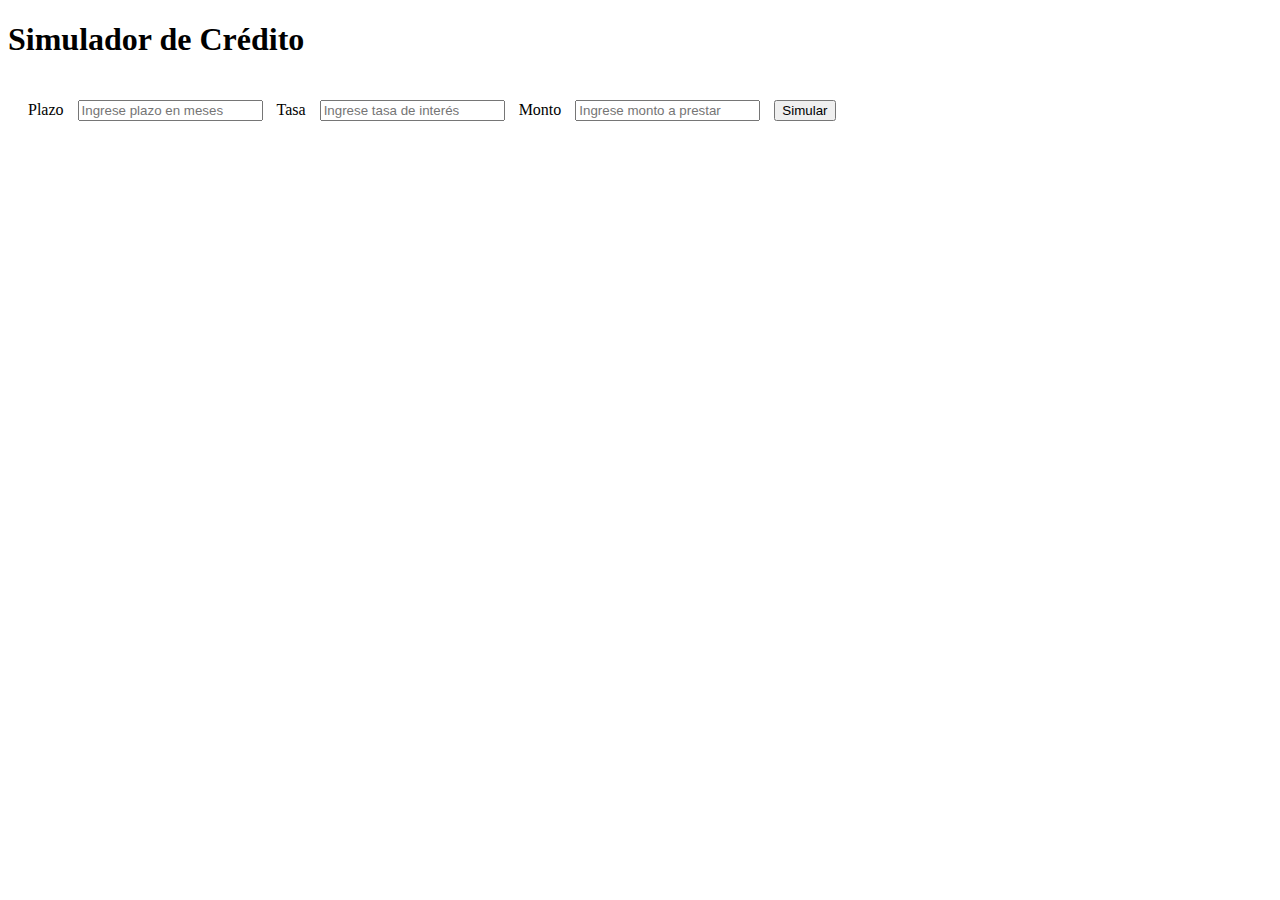
==== proyectoIntegrador.html @ 4d778b4f "Simulador de credito usando clases" ====
<!DOCTYPE html>
<html lang="en">
<head>
    <meta charset="UTF-8">
    <meta http-equiv="X-UA-Compatible" content="IE=edge">
    <meta name="viewport" content="width=device-width, initial-scale=1.0">
    <title>SimuladorCrediticio</title>
    <link href="https://cdn.jsdelivr.net/npm/bootstrap@5.1.3/dist/css/bootstrap.min.css" rel="stylesheet" integrity="sha384-1BmE4kWBq78iYhFldvKuhfTAU6auU8tT94WrHftjDbrCEXSU1oBoqyl2QvZ6jIW3" crossorigin="anonymous">
    <link href="css/styles.css" rel="stylesheet">
    <script src="js/prestamo.class.js" defer></script>
    <script src="js/prestamo.js" defer></script>
</head>
<body>
    <h1> Simulador de Crédito </h1>
    <form class="row g-3">
        <div class="col-auto">
          <label for="inputMonths">Plazo</label>
          <input type="text" class="form-control" id="inputMonths" placeholder="Ingrese plazo en meses">
          <label for="inputRate">Tasa</label>
          <input type="text" class="form-control" id="inputRate" placeholder="Ingrese tasa de interés">
          <label for="inputAmount">Monto</label>
          <input type="text" class="form-control" id="inputAmount" placeholder="Ingrese monto a prestar">
          <button type="submit" class="btn btn-primary mb-3">Simular</button>
        </div>
      </form>
    <script src="https://cdn.jsdelivr.net/npm/bootstrap@5.1.3/dist/js/bootstrap.bundle.min.js" integrity="sha384-ka7Sk0Gln4gmtz2MlQnikT1wXgYsOg+OMhuP+IlRH9sENBO0LRn5q+8nbTov4+1p" crossorigin="anonymous"></script>
</body>
</html>
---- css/styles.css ----
form {
    padding: 10px;
}

label {
    padding: 10px;
}

.btn-primary {
    margin: 10px;
}
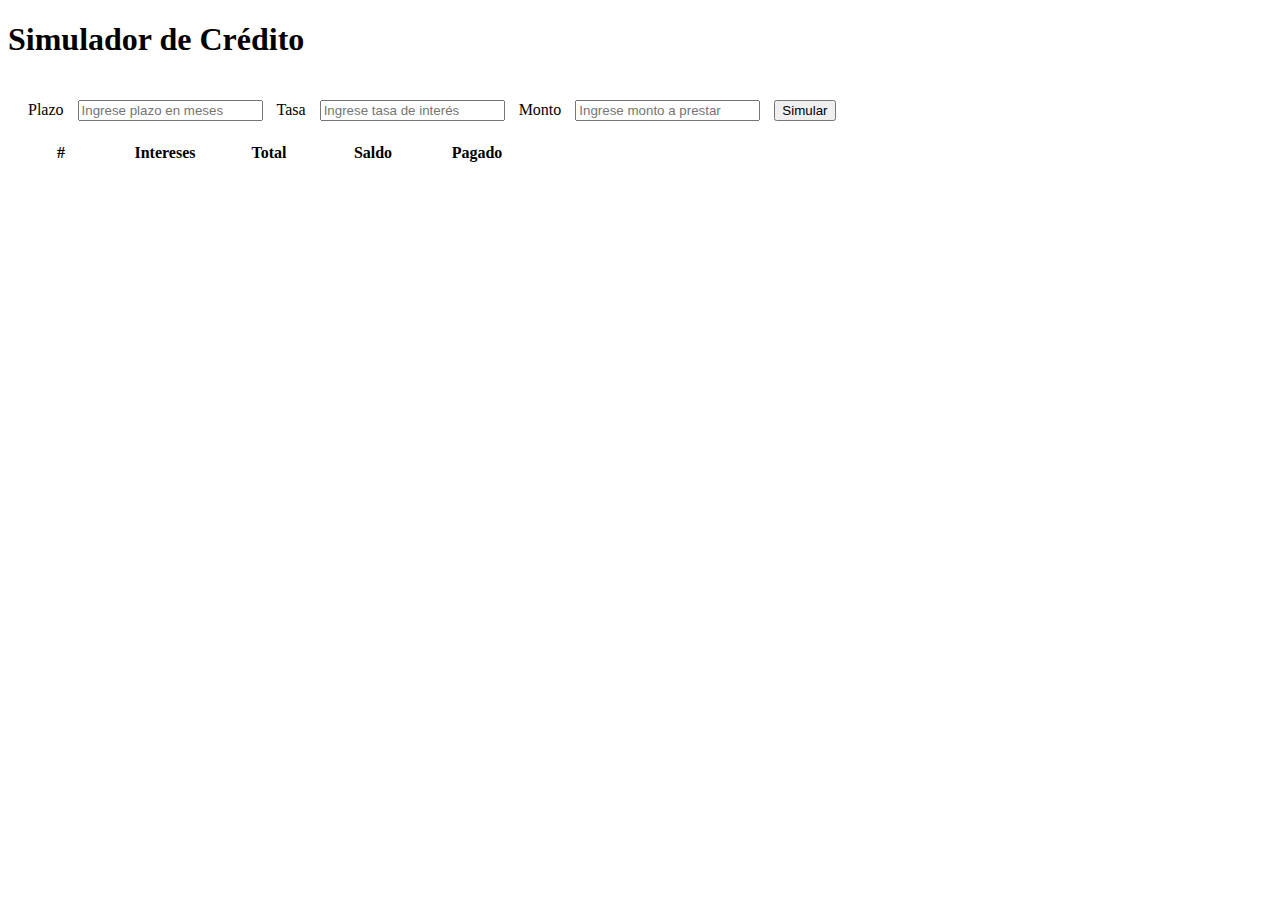
==== commit b094bece: "Simulador modificando el DOM" ====
--- a/proyectoIntegrador.html
+++ b/proyectoIntegrador.html
@@ -23,6 +23,30 @@
           <button type="submit" class="btn btn-primary mb-3">Simular</button>
         </div>
       </form>
+      <table>
+        <thead>
+            <tr>
+            <th>#</th>
+            <th>Intereses</th>
+            <th>Total</th>
+            <th>Saldo</th>
+            <th>Pagado</th>
+            </tr>
+        </thead>
+        <tbody>
+            <!-- <tr>
+            <td>Alfreds Futterkiste</td>
+            <td>Maria Anders</td>
+            <td>Germany</td>
+            </tr>
+            <tr>
+            <td>Centro comercial Moctezuma</td>
+            <td>Francisco Chang</td>
+            <td>Mexico</td>
+            </tr> -->
+        </tbody>
+      </table>
+
     <script src="https://cdn.jsdelivr.net/npm/bootstrap@5.1.3/dist/js/bootstrap.bundle.min.js" integrity="sha384-ka7Sk0Gln4gmtz2MlQnikT1wXgYsOg+OMhuP+IlRH9sENBO0LRn5q+8nbTov4+1p" crossorigin="anonymous"></script>
 </body>
 </html>--- a/css/styles.css
+++ b/css/styles.css
@@ -8,4 +8,8 @@
 
 .btn-primary {
     margin: 10px;
+}
+
+th, td {
+    min-width: 100px;
 }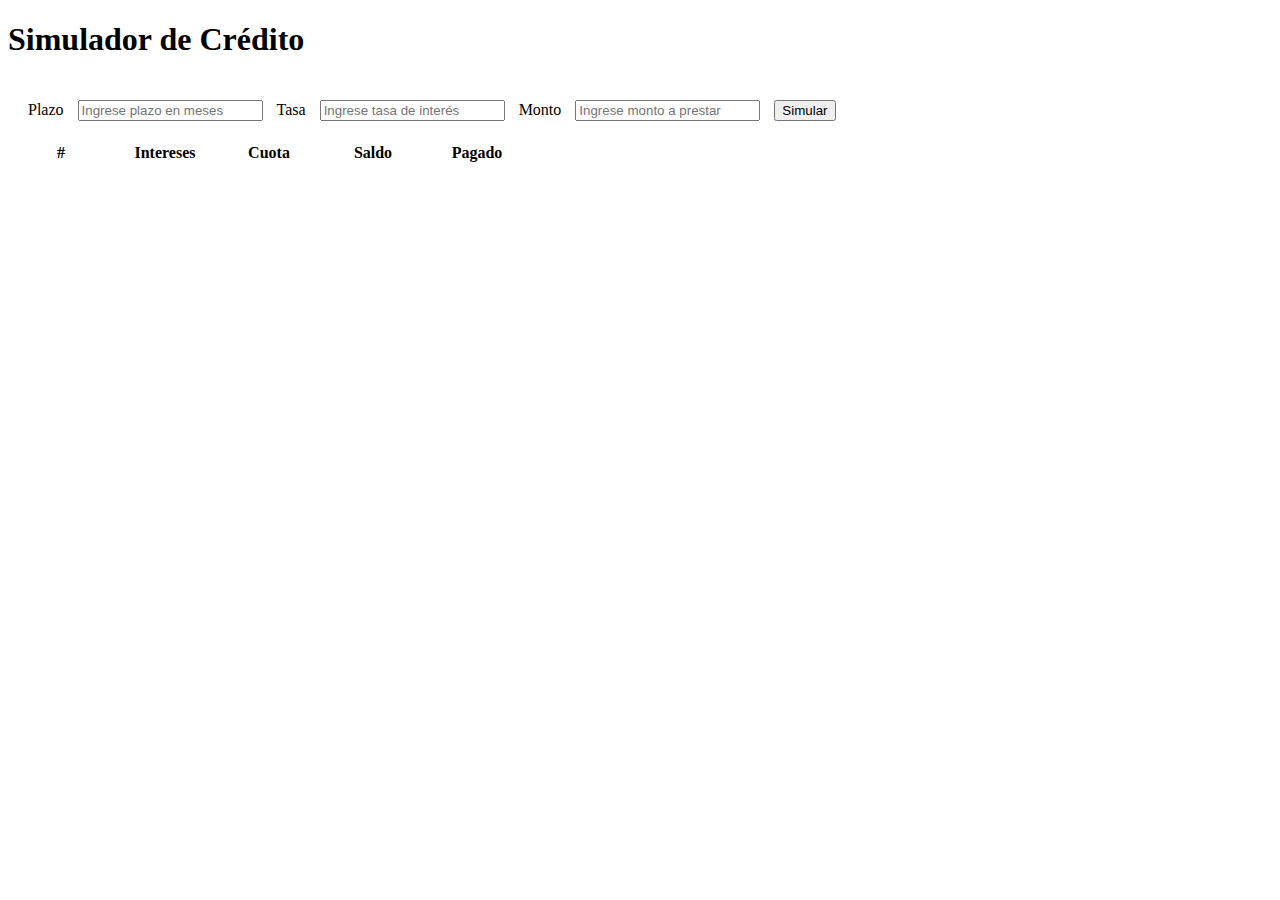
==== commit 10e4b024: "Ajuste encabezado tabla prestamo" ====
--- a/proyectoIntegrador.html
+++ b/proyectoIntegrador.html
@@ -28,7 +28,7 @@
             <tr>
             <th>#</th>
             <th>Intereses</th>
-            <th>Total</th>
+            <th>Cuota</th>
             <th>Saldo</th>
             <th>Pagado</th>
             </tr>
--- a/css/styles.css
+++ b/css/styles.css
@@ -12,4 +12,9 @@
 
 th, td {
     min-width: 100px;
+}
+
+.cuotaEncontrada {
+    color: red;
+    font-weight: bold;
 }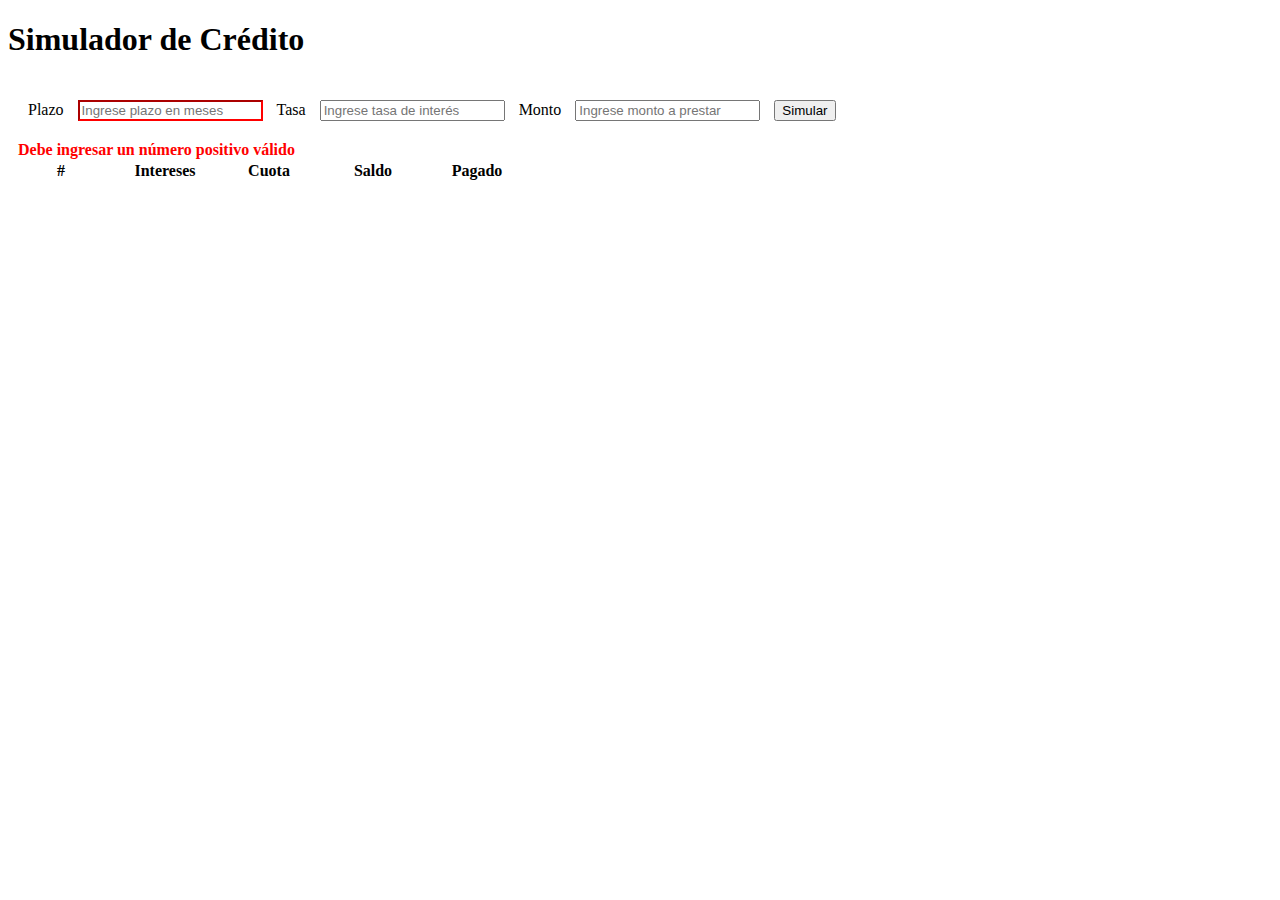
==== commit 1765fc6c: "Errores en HTML" ====
--- a/proyectoIntegrador.html
+++ b/proyectoIntegrador.html
@@ -23,6 +23,7 @@
           <button type="submit" class="btn btn-primary mb-3">Simular</button>
         </div>
       </form>
+      <label id="errorLabel"></label>
       <table>
         <thead>
             <tr>
@@ -34,16 +35,6 @@
             </tr>
         </thead>
         <tbody>
-            <!-- <tr>
-            <td>Alfreds Futterkiste</td>
-            <td>Maria Anders</td>
-            <td>Germany</td>
-            </tr>
-            <tr>
-            <td>Centro comercial Moctezuma</td>
-            <td>Francisco Chang</td>
-            <td>Mexico</td>
-            </tr> -->
         </tbody>
       </table>
 
--- a/css/styles.css
+++ b/css/styles.css
@@ -15,6 +15,21 @@
 }
 
 .cuotaEncontrada {
+    color: green;
+    font-weight: bold;
+}
+
+#errorLabel {
     color: red;
     font-weight: bold;
+    margin: 0px 0px 50px 0px;
+    }
+
+.error {
+    border-color: red;
+}
+
+.cuotaMenor {
+    color: blue;
+    font-weight: bold;
 }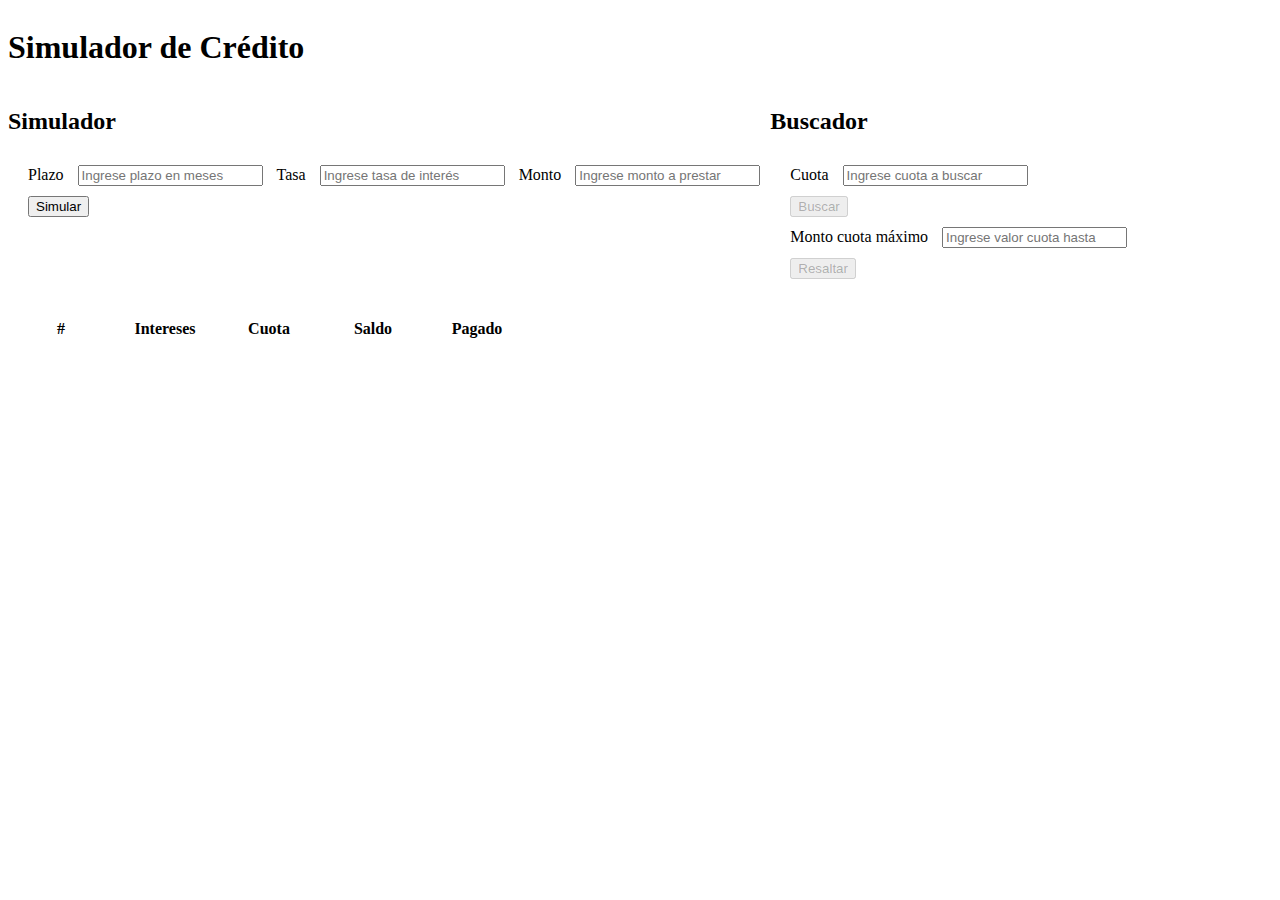
==== commit 2216b3d2: "Se añade formulario de busqueda en HTML" ====
--- a/proyectoIntegrador.html
+++ b/proyectoIntegrador.html
@@ -7,22 +7,40 @@
     <title>SimuladorCrediticio</title>
     <link href="https://cdn.jsdelivr.net/npm/bootstrap@5.1.3/dist/css/bootstrap.min.css" rel="stylesheet" integrity="sha384-1BmE4kWBq78iYhFldvKuhfTAU6auU8tT94WrHftjDbrCEXSU1oBoqyl2QvZ6jIW3" crossorigin="anonymous">
     <link href="css/styles.css" rel="stylesheet">
-    <script src="js/prestamo.class.js" defer></script>
-    <script src="js/prestamo.js" defer></script>
+    <!-- <script src="js/prestamo.class.js" defer></script>
+    <script src="js/prestamo.js" defer></script> -->
 </head>
 <body>
     <h1> Simulador de Crédito </h1>
-    <form class="row g-3">
-        <div class="col-auto">
-          <label for="inputMonths">Plazo</label>
-          <input type="text" class="form-control" id="inputMonths" placeholder="Ingrese plazo en meses">
-          <label for="inputRate">Tasa</label>
-          <input type="text" class="form-control" id="inputRate" placeholder="Ingrese tasa de interés">
-          <label for="inputAmount">Monto</label>
-          <input type="text" class="form-control" id="inputAmount" placeholder="Ingrese monto a prestar">
-          <button type="submit" class="btn btn-primary mb-3">Simular</button>
-        </div>
-      </form>
+    <div class="container">
+      <div class="container-fluid">
+        <h2> Simulador</h2>
+        <form class="row g-3">
+          <div class="col-auto">
+            <label for="inputMonths">Plazo</label>
+            <input type="text" class="form-control" id="inputMonths" placeholder="Ingrese plazo en meses">
+            <label for="inputRate">Tasa</label>
+            <input type="text" class="form-control" id="inputRate" placeholder="Ingrese tasa de interés">
+            <label for="inputAmount">Monto</label>
+            <input type="text" class="form-control" id="inputAmount" placeholder="Ingrese monto a prestar">
+            <button id="btnSimular" type="submit" class="btn btn-primary mb-3">Simular</button>
+          </div>
+        </form>
+      </div>
+      <div class="container-fluid">
+        <h2>Buscador</h2>
+        <form class="row g-3">
+          <div class="col-auto">
+            <label for="inputSearchMonth">Cuota</label>
+            <input type="text" class="form-control" id="inputSearchMonth" placeholder="Ingrese cuota a buscar">
+            <button id="btnBuscar" type="submit" class="btn btn-primary mb-3" disabled>Buscar</button>
+            <label for="inputSearchAmount">Monto cuota máximo</label>
+            <input type="text" class="form-control" id="inputSearchAmount" placeholder="Ingrese valor cuota hasta">
+            <button id="btnMonto" type="submit" class="btn btn-primary mb-3" disabled>Resaltar</button>
+          </div>
+        </form>
+      </div>
+    </div>
       <label id="errorLabel"></label>
       <table>
         <thead>
--- a/css/styles.css
+++ b/css/styles.css
@@ -32,4 +32,16 @@
 .cuotaMenor {
     color: blue;
     font-weight: bold;
+}
+
+.container {
+    display: flex;
+}
+
+.btn{
+    display: block;
+}
+
+h1, h2 {
+    display: inline-block;
 }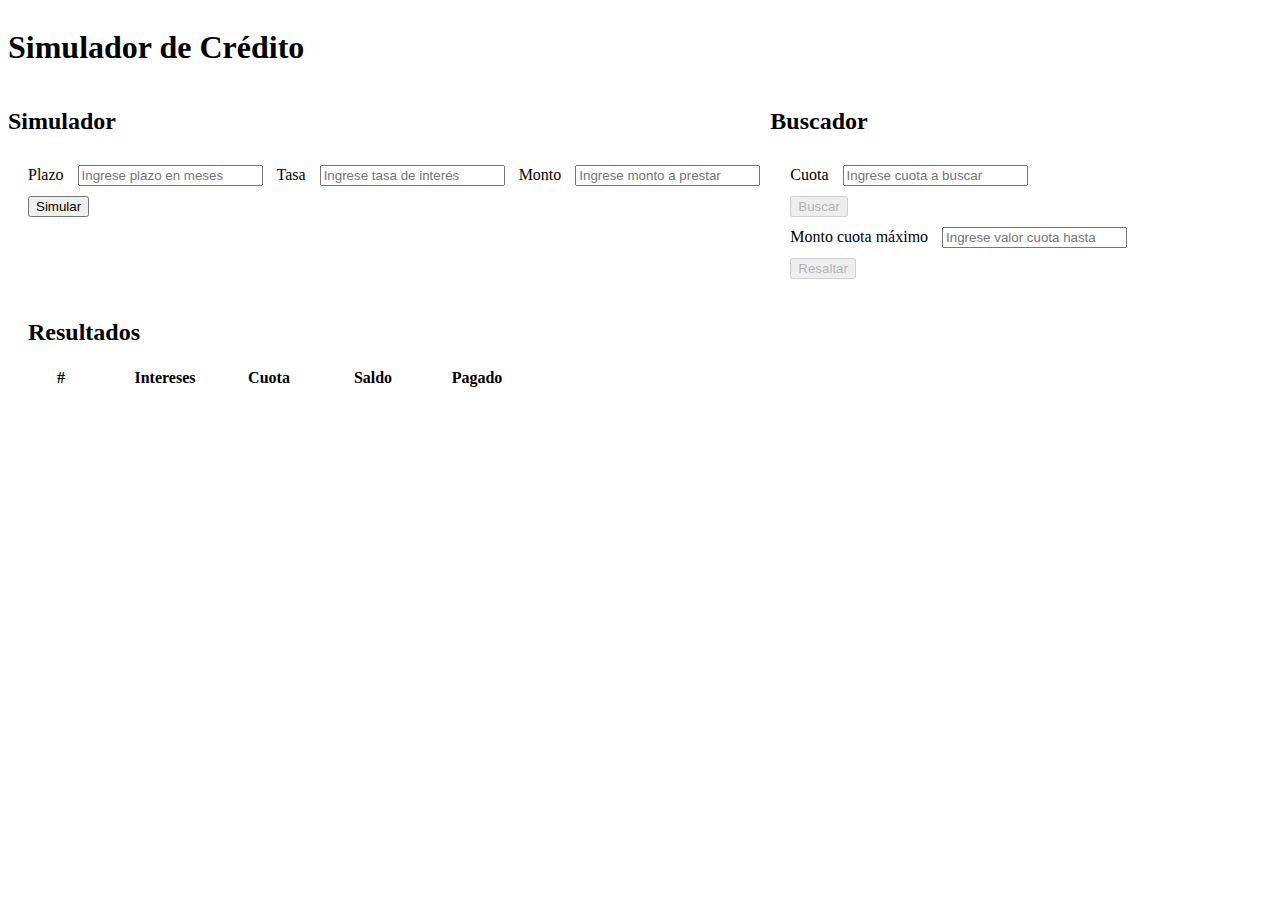
==== commit 9cab6369: "Se mapea funcionalidad con boton Simular" ====
--- a/proyectoIntegrador.html
+++ b/proyectoIntegrador.html
@@ -7,8 +7,8 @@
     <title>SimuladorCrediticio</title>
     <link href="https://cdn.jsdelivr.net/npm/bootstrap@5.1.3/dist/css/bootstrap.min.css" rel="stylesheet" integrity="sha384-1BmE4kWBq78iYhFldvKuhfTAU6auU8tT94WrHftjDbrCEXSU1oBoqyl2QvZ6jIW3" crossorigin="anonymous">
     <link href="css/styles.css" rel="stylesheet">
-    <!-- <script src="js/prestamo.class.js" defer></script>
-    <script src="js/prestamo.js" defer></script> -->
+    <script src="js/prestamo.class.js"></script>
+    <script src="js/prestamo.js"></script>
 </head>
 <body>
     <h1> Simulador de Crédito </h1>
@@ -42,6 +42,7 @@
       </div>
     </div>
       <label id="errorLabel"></label>
+      <h2>Resultados</h2>
       <table>
         <thead>
             <tr>
@@ -57,5 +58,12 @@
       </table>
 
     <script src="https://cdn.jsdelivr.net/npm/bootstrap@5.1.3/dist/js/bootstrap.bundle.min.js" integrity="sha384-ka7Sk0Gln4gmtz2MlQnikT1wXgYsOg+OMhuP+IlRH9sENBO0LRn5q+8nbTov4+1p" crossorigin="anonymous"></script>
+    <script>
+      let btnSimular = document.getElementById("btnSimular");
+      btnSimular = addEventListener("submit", (event) =>{
+        event.preventDefault();
+        Simular()
+      })
+    </script>
 </body>
 </html>--- a/css/styles.css
+++ b/css/styles.css
@@ -42,6 +42,6 @@
     display: block;
 }
 
-h1, h2 {
+h1, h2, h3 {
     display: inline-block;
 }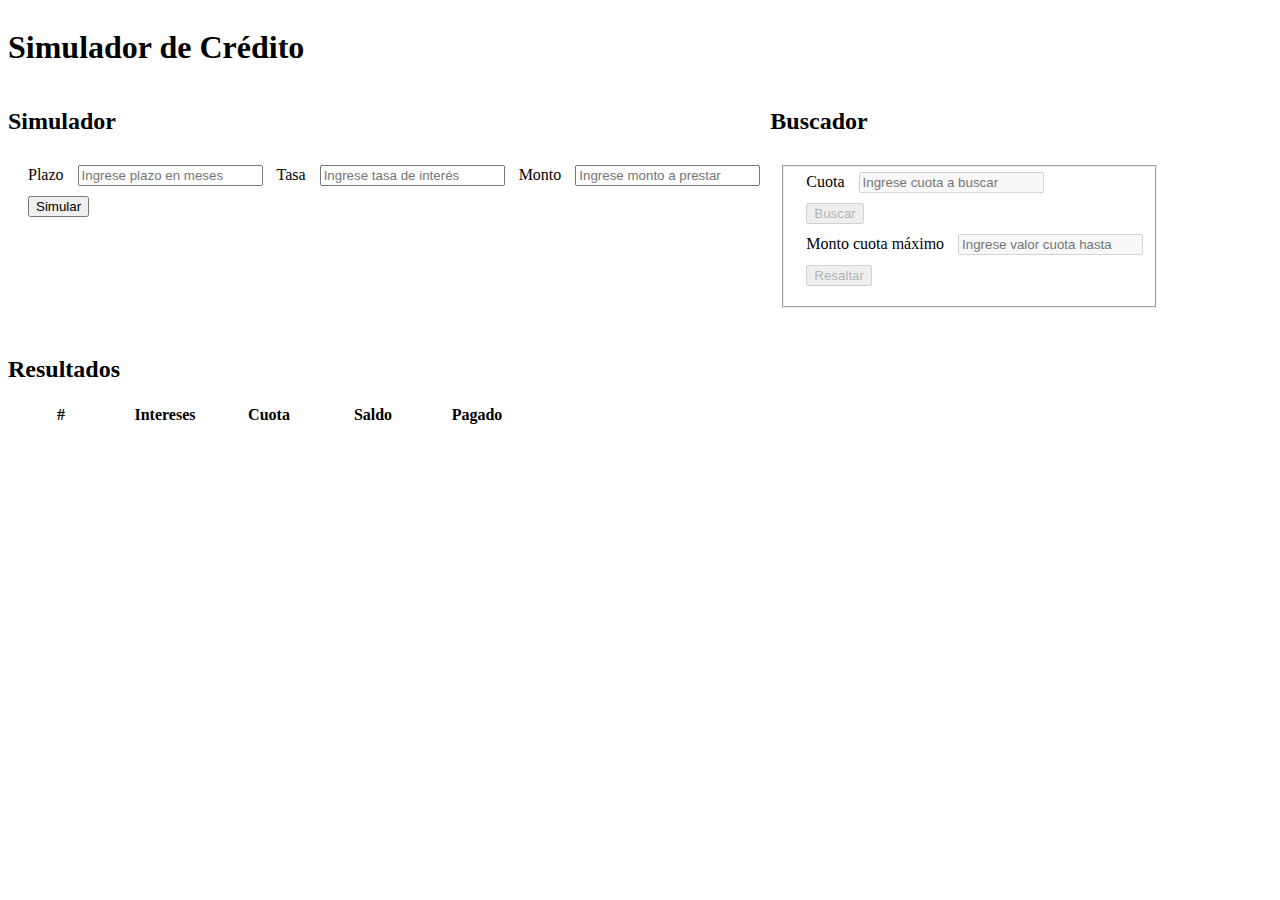
==== commit 251792cc: "Inicia seccionamiento de bucle while" ====
--- a/proyectoIntegrador.html
+++ b/proyectoIntegrador.html
@@ -30,19 +30,21 @@
       <div class="container-fluid">
         <h2>Buscador</h2>
         <form class="row g-3">
-          <div class="col-auto">
-            <label for="inputSearchMonth">Cuota</label>
-            <input type="text" class="form-control" id="inputSearchMonth" placeholder="Ingrese cuota a buscar">
-            <button id="btnBuscar" type="submit" class="btn btn-primary mb-3" disabled>Buscar</button>
-            <label for="inputSearchAmount">Monto cuota máximo</label>
-            <input type="text" class="form-control" id="inputSearchAmount" placeholder="Ingrese valor cuota hasta">
-            <button id="btnMonto" type="submit" class="btn btn-primary mb-3" disabled>Resaltar</button>
-          </div>
+          <fieldset disabled>
+            <div class="col-auto">
+              <label for="inputSearchMonth">Cuota</label>
+              <input type="text" class="form-control" id="inputSearchMonth" placeholder="Ingrese cuota a buscar">
+              <button id="btnBuscar" type="submit" class="btn btn-primary mb-3" disabled>Buscar</button>
+              <label for="inputSearchAmount">Monto cuota máximo</label>
+              <input type="text" class="form-control" id="inputSearchAmount" placeholder="Ingrese valor cuota hasta">
+              <button id="btnMonto" type="submit" class="btn btn-primary mb-3" disabled>Resaltar</button>
+            </div>
+          </fieldset>
         </form>
       </div>
     </div>
       <label id="errorLabel"></label>
-      <h2>Resultados</h2>
+      <h2 id="Resultados">Resultados</h2>
       <table>
         <thead>
             <tr>
--- a/css/styles.css
+++ b/css/styles.css
@@ -42,6 +42,10 @@
     display: block;
 }
 
-h1, h2, h3 {
+h1, h2 {
     display: inline-block;
+}
+
+#Resultados {
+    display: block;
 }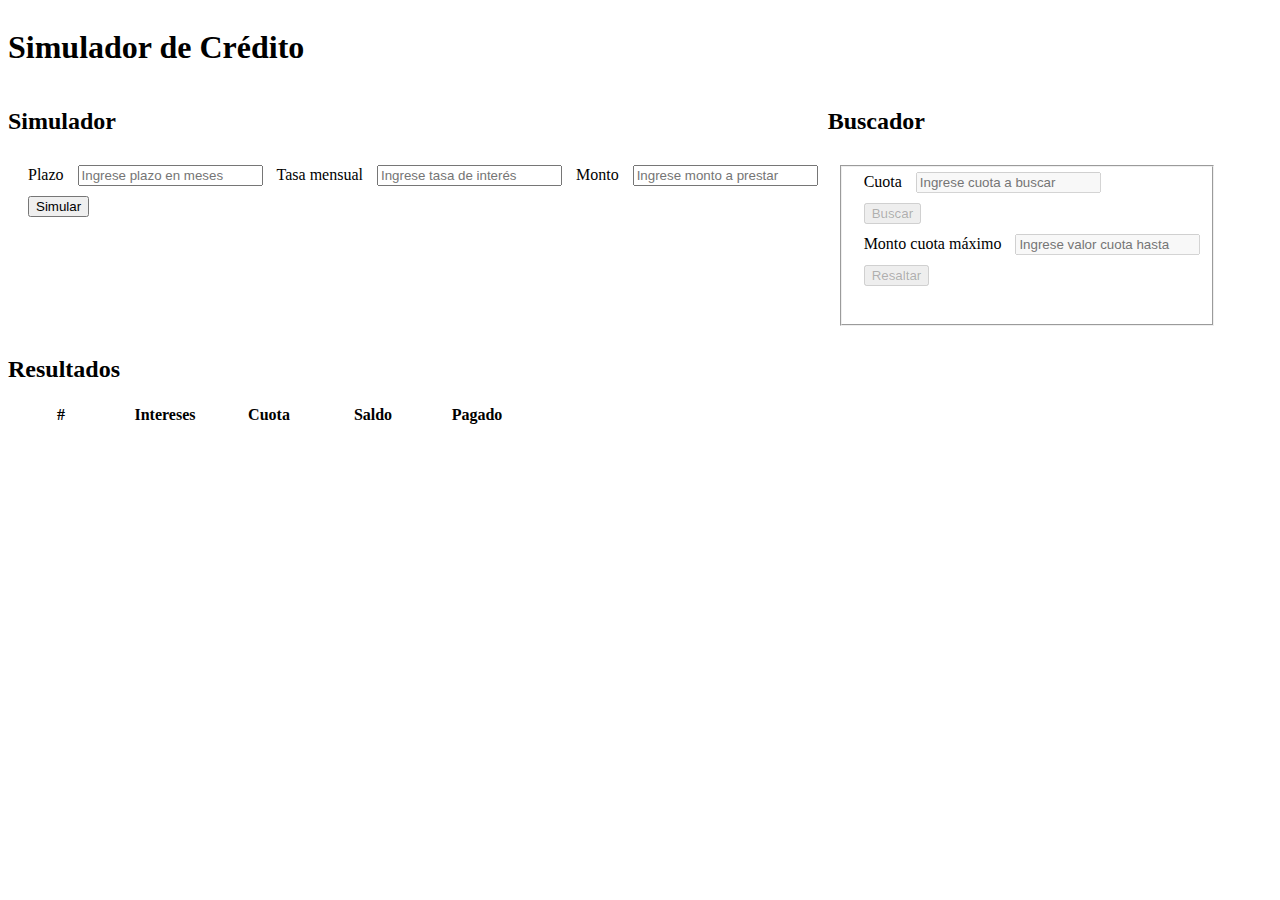
==== commit ffa532f1: "Se eliminan prompts. Manejo de errores e ingreso de info (Simulador) mediante HTML" ====
--- a/proyectoIntegrador.html
+++ b/proyectoIntegrador.html
@@ -19,11 +19,12 @@
           <div class="col-auto">
             <label for="inputMonths">Plazo</label>
             <input type="text" class="form-control" id="inputMonths" placeholder="Ingrese plazo en meses">
-            <label for="inputRate">Tasa</label>
+            <label for="inputRate">Tasa mensual</label>
             <input type="text" class="form-control" id="inputRate" placeholder="Ingrese tasa de interés">
             <label for="inputAmount">Monto</label>
             <input type="text" class="form-control" id="inputAmount" placeholder="Ingrese monto a prestar">
             <button id="btnSimular" type="submit" class="btn btn-primary mb-3">Simular</button>
+            <label id="errorLabel"></label>
           </div>
         </form>
       </div>
@@ -38,12 +39,12 @@
               <label for="inputSearchAmount">Monto cuota máximo</label>
               <input type="text" class="form-control" id="inputSearchAmount" placeholder="Ingrese valor cuota hasta">
               <button id="btnMonto" type="submit" class="btn btn-primary mb-3" disabled>Resaltar</button>
+              <label id="errorLabel2"></label>
             </div>
           </fieldset>
         </form>
       </div>
     </div>
-      <label id="errorLabel"></label>
       <h2 id="Resultados">Resultados</h2>
       <table>
         <thead>
@@ -64,7 +65,10 @@
       let btnSimular = document.getElementById("btnSimular");
       btnSimular = addEventListener("submit", (event) =>{
         event.preventDefault();
-        Simular()
+        let cuotas = parseInt(document.getElementById("inputMonths").value);
+        let tasa = parseFloat(document.getElementById("inputRate").value);
+        let monto = parseFloat(document.getElementById("inputAmount").value);
+        Simular(cuotas, tasa, monto);
       })
     </script>
 </body>
